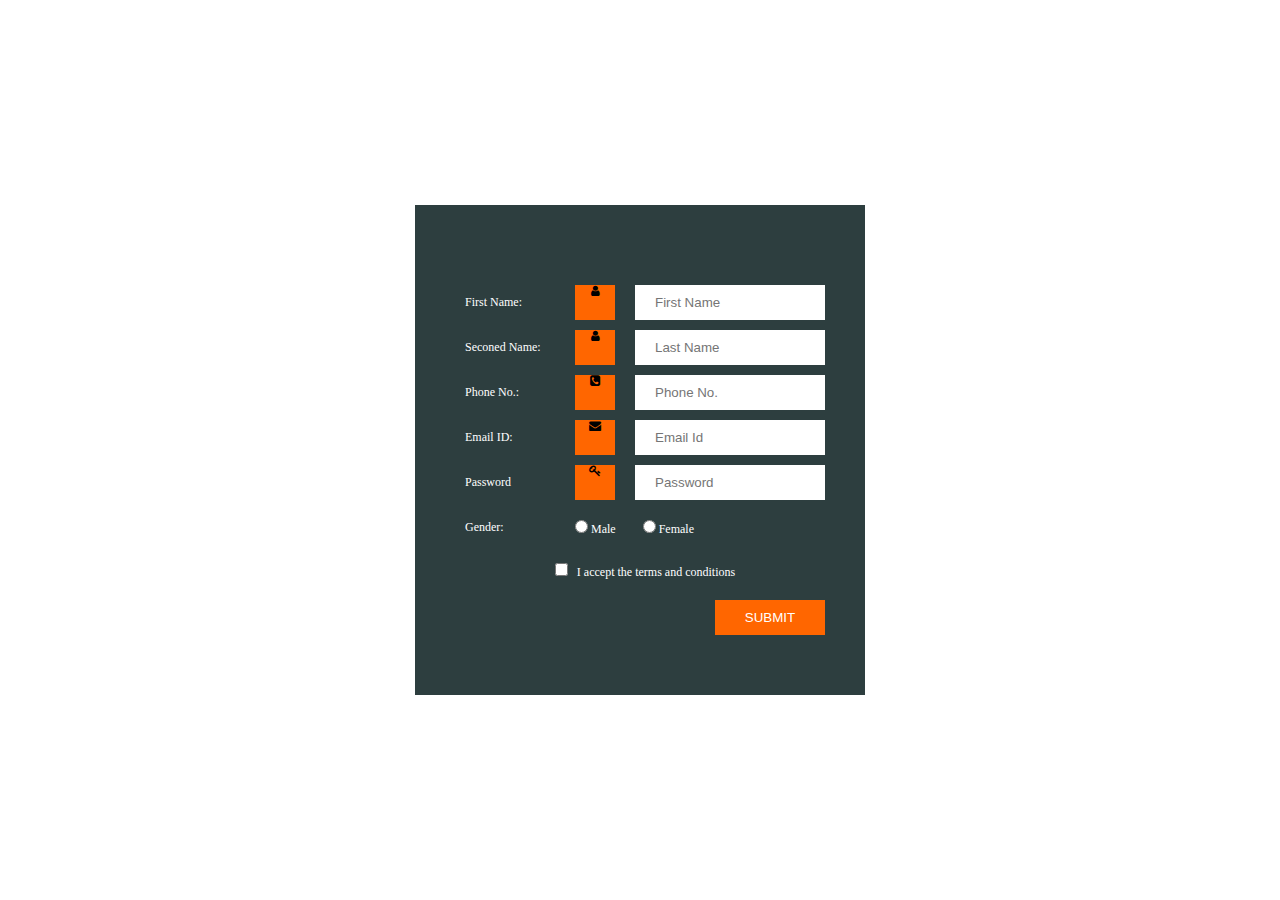
==== regform.html @ 34de6452 "initialcommit" ====
<html>

<head>
  <meta charset="utf-8">
  <title>Form</title>
  <link href="style.css" rel="stylesheet">
  <link rel="stylesheet" href="https://cdnjs.cloudflare.com/ajax/libs/font-awesome/4.7.0/css/font-awesome.min.css">
</head>

<body>
  <!-- Body of Form starts -->
  <div class="container">
    <form method="post" autocomplete="on">
      <!--First name-->
      <div class="box">
        <label for="firstName" class="fl fontLabel"> First Name: </label>
        <div class="new iconBox">
          <i class="fa fa-user" aria-hidden="true"></i>
        </div>
        <div class="fr">
          <input type="text" name="firstName" placeholder="First Name" class="textBox" autofocus="on" required>
        </div>
        <div class="clr"></div>
      </div>
      <!--First name-->

      <!--Second name-->
      <div class="box">
        <label for="secondName" class="fl fontLabel"> Seconed Name: </label>
        <div class="fl iconBox"><i class="fa fa-user" aria-hidden="true"></i></div>
        <div class="fr">
          <input type="text" required name="secondName" placeholder="Last Name" class="textBox">
        </div>
        <div class="clr"></div>
      </div>
      <!--Second name-->

      <!---Phone No.------>
      <div class="box">
        <label for="phone" class="fl fontLabel"> Phone No.: </label>
        <div class="fl iconBox"><i class="fa fa-phone-square" aria-hidden="true"></i></div>
        <div class="fr">
          <input type="text" required name="phoneNo" maxlength="10" placeholder="Phone No." class="textBox">
        </div>
        <div class="clr"></div>
      </div>
      <!---Phone No.---->

      <!---Email ID---->
      <div class="box">
        <label for="email" class="fl fontLabel"> Email ID: </label>
        <div class="fl iconBox"><i class="fa fa-envelope" aria-hidden="true"></i></div>
        <div class="fr">
          <input type="email" required name="email" placeholder="Email Id" class="textBox">
        </div>
        <div class="clr"></div>
      </div>
      <!--Email ID----->

      <!---Password------>
      <div class="box">
        <label for="password" class="fl fontLabel"> Password </label>
        <div class="fl iconBox"><i class="fa fa-key" aria-hidden="true"></i></div>
        <div class="fr">
          <input type="Password" required name="password" placeholder="Password" class="textBox">
        </div>
        <div class="clr"></div>
      </div>
      <!---Password---->

      <!---Gender----->
      <div class="box radio">
        <label for="gender" class="fl fontLabel"> Gender: </label>
        <input type="radio" name="Gender" value="Male" required> Male &nbsp; &nbsp; &nbsp; &nbsp;
        <input type="radio" name="Gender" value="Female" required> Female
      </div>
      <!---Gender--->

      <!--Terms and Conditions------>
      <div class="box terms">
        <input type="checkbox" name="Terms" required> &nbsp; I accept the terms and conditions
      </div>
      <!--Terms and Conditions------>

      <!---Submit Button------>
      <div class="box" style="background: #2d3e3f">
        <input type="Submit" name="Submit" class="submit" value="SUBMIT">
      </div>
      <!---Submit Button----->
    </form>
  </div>
  <!--Body of Form ends--->
</body>

</html>
<html>

<head>
  <meta charset="utf-8">
  <title>Form</title>
  <link href="style.css" type="text/css" rel="stylesheet">
  <link rel="stylesheet" href="https://cdnjs.cloudflare.com/ajax/libs/font-awesome/4.7.0/css/font-awesome.min.css">
</head>

<body>
  <!-- Body of Form starts -->
  <div class="container">
    <form method="post" autocomplete="on">
      <!--First name-->
      <div class="box">
        <label for="firstName" class="fl fontLabel"> First Name: </label>
        <div class="new iconBox">
          <i class="fa fa-user" aria-hidden="true"></i>
        </div>
        <div class="fr">
          <input type="text" name="firstName" placeholder="First Name" class="textBox" autofocus="on" required>
        </div>
        <div class="clr"></div>
      </div>
      <!--First name-->

      <!--Second name-->
      <div class="box">
        <label for="secondName" class="fl fontLabel"> Seconed Name: </label>
        <div class="fl iconBox"><i class="fa fa-user" aria-hidden="true"></i></div>
        <div class="fr">
          <input type="text" required name="secondName" placeholder="Last Name" class="textBox">
        </div>
        <div class="clr"></div>
      </div>
      <!--Second name-->

      <!---Phone No.------>
      <div class="box">
        <label for="phone" class="fl fontLabel"> Phone No.: </label>
        <div class="fl iconBox"><i class="fa fa-phone-square" aria-hidden="true"></i></div>
        <div class="fr">
          <input type="text" required name="phoneNo" maxlength="10" placeholder="Phone No." class="textBox">
        </div>
        <div class="clr"></div>
      </div>
      <!---Phone No.---->

      <!---Email ID---->
      <div class="box">
        <label for="email" class="fl fontLabel"> Email ID: </label>
        <div class="fl iconBox"><i class="fa fa-envelope" aria-hidden="true"></i></div>
        <div class="fr">
          <input type="email" required name="email" placeholder="Email Id" class="textBox">
        </div>
        <div class="clr"></div>
      </div>
      <!--Email ID----->

      <!---Password------>
      <div class="box">
        <label for="password" class="fl fontLabel"> Password </label>
        <div class="fl iconBox"><i class="fa fa-key" aria-hidden="true"></i></div>
        <div class="fr">
          <input type="Password" required name="password" placeholder="Password" class="textBox">
        </div>
        <div class="clr"></div>
      </div>
      <!---Password---->

      <!---Gender----->
      <div class="box radio">
        <label for="gender" class="fl fontLabel"> Gender: </label>
        <input type="radio" name="Gender" value="Male" required> Male &nbsp; &nbsp; &nbsp; &nbsp;
        <input type="radio" name="Gender" value="Female" required> Female
      </div>
      <!---Gender--->

      <!--Terms and Conditions------>
      <div class="box terms">
        <input type="checkbox" name="Terms" required> &nbsp; I accept the terms and conditions
      </div>
      <!--Terms and Conditions------>

      <!---Submit Button------>
      <div class="box" style="background: #2d3e3f">
        <input type="Submit" name="Submit" class="submit" value="SUBMIT">
      </div>
      <!---Submit Button----->
    </form>
  </div>
  <!--Body of Form ends--->
</body>

</html>
---- style.css ----
*{
	padding: 0;
	margin: 0;
}
body{
  background: url(http://wrbbradio.org/wp-content/uploads/2016/10/grey-background-07.jpg) no-repeat center fixed;
  background-size: cover;
}

.container{
	background: #2d3e3f;
	width: 350px;
	height: 400px;
	padding-bottom: 20px;
	position: absolute;
	top:50%;
	left: 50%;
	transform: translate(-50%, -50%);
	margin: auto;
  padding: 70px 50px 20px 50px;
}


.fl{
	float: left;
  width: 110px;
  line-height: 35px;
}

.fontLabel{
  color: white;
}

.fr{
	float: right;
}

.clr{
	clear: both;
}

.box{
	width: 360px;
	height: 35px;
	margin-top: 10px;
	font-family: verdana;
	font-size: 12px;
}

.textBox{
	height: 35px;
	width: 190px;
	border: none;
  padding-left: 20px;
}

.new{
  float: left;
}

.iconBox{
	height: 35px;
	width: 40px;
	line-height: 38px;
	text-align: center;
  background: #ff6600;
}

.radio{
	color: white;
	background: #2d3e3f;
	line-height: 38px;
}

.terms{
	line-height: 35px;
	text-align: center;
	background: #2d3e3f;
	color: white;
}

.submit{
	float: right;
	border: none;
	color: white;
	width: 110px;
	height: 35px;
	background: #ff6600;
	text-transform: uppercase;
  cursor: pointer;
}


::-webkit-input-placeholder { /* Chrome/Opera/Safari */

}
---- style.css ----
*{
	padding: 0;
	margin: 0;
}
body{
  background: url(http://wrbbradio.org/wp-content/uploads/2016/10/grey-background-07.jpg) no-repeat center fixed;
  background-size: cover;
}

.container{
	background: #2d3e3f;
	width: 350px;
	height: 400px;
	padding-bottom: 20px;
	position: absolute;
	top:50%;
	left: 50%;
	transform: translate(-50%, -50%);
	margin: auto;
  padding: 70px 50px 20px 50px;
}


.fl{
	float: left;
  width: 110px;
  line-height: 35px;
}

.fontLabel{
  color: white;
}

.fr{
	float: right;
}

.clr{
	clear: both;
}

.box{
	width: 360px;
	height: 35px;
	margin-top: 10px;
	font-family: verdana;
	font-size: 12px;
}

.textBox{
	height: 35px;
	width: 190px;
	border: none;
  padding-left: 20px;
}

.new{
  float: left;
}

.iconBox{
	height: 35px;
	width: 40px;
	line-height: 38px;
	text-align: center;
  background: #ff6600;
}

.radio{
	color: white;
	background: #2d3e3f;
	line-height: 38px;
}

.terms{
	line-height: 35px;
	text-align: center;
	background: #2d3e3f;
	color: white;
}

.submit{
	float: right;
	border: none;
	color: white;
	width: 110px;
	height: 35px;
	background: #ff6600;
	text-transform: uppercase;
  cursor: pointer;
}


::-webkit-input-placeholder { /* Chrome/Opera/Safari */

}
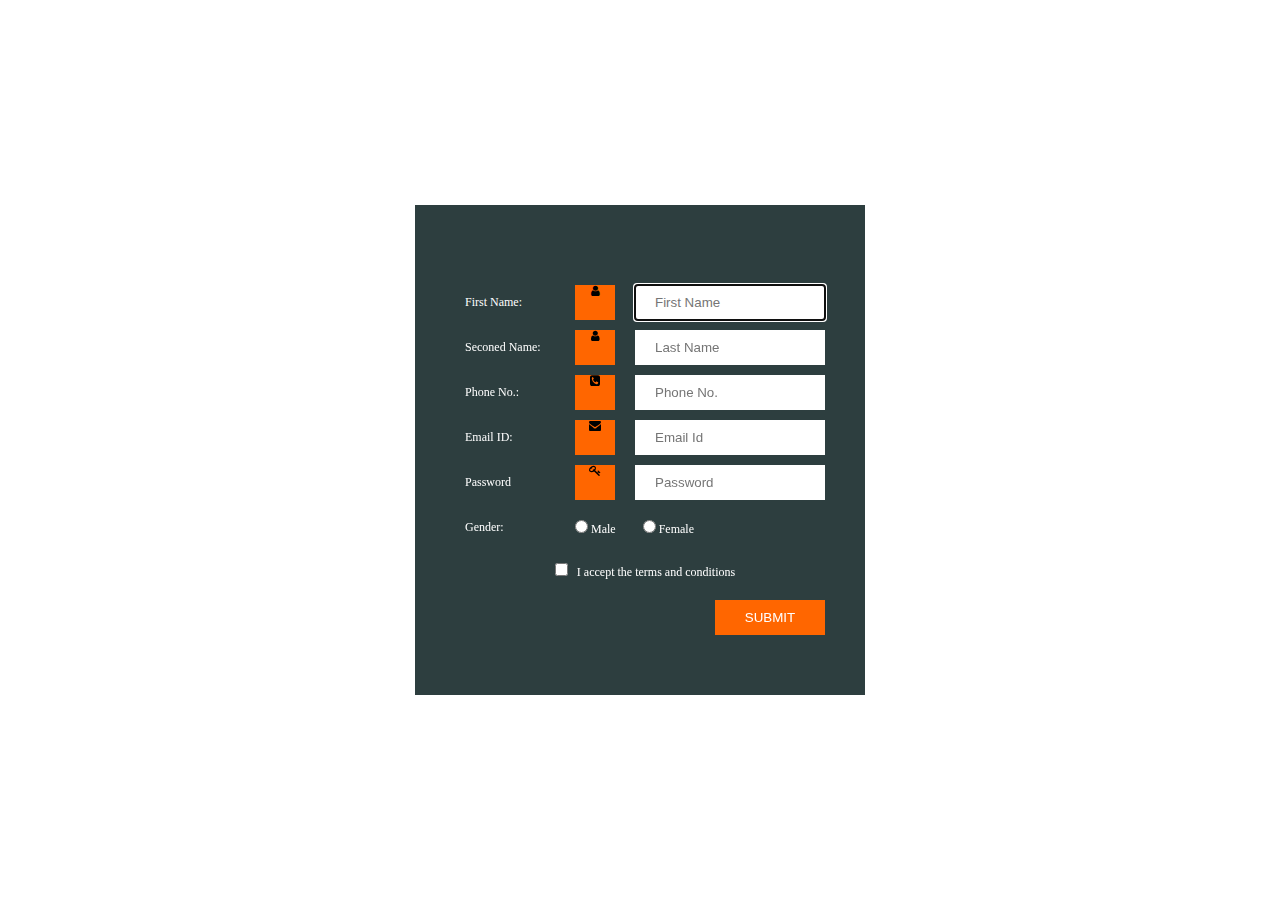
==== commit a9816e88: "initialcommit" ====
--- a/regform.html
+++ b/regform.html
@@ -8,10 +8,10 @@
 </head>
 
 <body>
-  <!-- Body of Form starts -->
+
   <div class="container">
     <form method="post" autocomplete="on">
-      <!--First name-->
+
       <div class="box">
         <label for="firstName" class="fl fontLabel"> First Name: </label>
         <div class="new iconBox">
@@ -22,9 +22,7 @@
         </div>
         <div class="clr"></div>
       </div>
-      <!--First name-->
 
-      <!--Second name-->
       <div class="box">
         <label for="secondName" class="fl fontLabel"> Seconed Name: </label>
         <div class="fl iconBox"><i class="fa fa-user" aria-hidden="true"></i></div>
@@ -33,9 +31,7 @@
         </div>
         <div class="clr"></div>
       </div>
-      <!--Second name-->
 
-      <!---Phone No.------>
       <div class="box">
         <label for="phone" class="fl fontLabel"> Phone No.: </label>
         <div class="fl iconBox"><i class="fa fa-phone-square" aria-hidden="true"></i></div>
@@ -44,9 +40,7 @@
         </div>
         <div class="clr"></div>
       </div>
-      <!---Phone No.---->
 
-      <!---Email ID---->
       <div class="box">
         <label for="email" class="fl fontLabel"> Email ID: </label>
         <div class="fl iconBox"><i class="fa fa-envelope" aria-hidden="true"></i></div>
@@ -55,9 +49,7 @@
         </div>
         <div class="clr"></div>
       </div>
-      <!--Email ID----->
 
-      <!---Password------>
       <div class="box">
         <label for="password" class="fl fontLabel"> Password </label>
         <div class="fl iconBox"><i class="fa fa-key" aria-hidden="true"></i></div>
@@ -66,125 +58,24 @@
         </div>
         <div class="clr"></div>
       </div>
-      <!---Password---->
 
-      <!---Gender----->
       <div class="box radio">
         <label for="gender" class="fl fontLabel"> Gender: </label>
         <input type="radio" name="Gender" value="Male" required> Male &nbsp; &nbsp; &nbsp; &nbsp;
         <input type="radio" name="Gender" value="Female" required> Female
       </div>
-      <!---Gender--->
 
-      <!--Terms and Conditions------>
       <div class="box terms">
         <input type="checkbox" name="Terms" required> &nbsp; I accept the terms and conditions
       </div>
-      <!--Terms and Conditions------>
 
-      <!---Submit Button------>
       <div class="box" style="background: #2d3e3f">
         <input type="Submit" name="Submit" class="submit" value="SUBMIT">
       </div>
-      <!---Submit Button----->
+
     </form>
   </div>
-  <!--Body of Form ends--->
+
 </body>
 
 </html>
-<html>
-
-<head>
-  <meta charset="utf-8">
-  <title>Form</title>
-  <link href="style.css" type="text/css" rel="stylesheet">
-  <link rel="stylesheet" href="https://cdnjs.cloudflare.com/ajax/libs/font-awesome/4.7.0/css/font-awesome.min.css">
-</head>
-
-<body>
-  <!-- Body of Form starts -->
-  <div class="container">
-    <form method="post" autocomplete="on">
-      <!--First name-->
-      <div class="box">
-        <label for="firstName" class="fl fontLabel"> First Name: </label>
-        <div class="new iconBox">
-          <i class="fa fa-user" aria-hidden="true"></i>
-        </div>
-        <div class="fr">
-          <input type="text" name="firstName" placeholder="First Name" class="textBox" autofocus="on" required>
-        </div>
-        <div class="clr"></div>
-      </div>
-      <!--First name-->
-
-      <!--Second name-->
-      <div class="box">
-        <label for="secondName" class="fl fontLabel"> Seconed Name: </label>
-        <div class="fl iconBox"><i class="fa fa-user" aria-hidden="true"></i></div>
-        <div class="fr">
-          <input type="text" required name="secondName" placeholder="Last Name" class="textBox">
-        </div>
-        <div class="clr"></div>
-      </div>
-      <!--Second name-->
-
-      <!---Phone No.------>
-      <div class="box">
-        <label for="phone" class="fl fontLabel"> Phone No.: </label>
-        <div class="fl iconBox"><i class="fa fa-phone-square" aria-hidden="true"></i></div>
-        <div class="fr">
-          <input type="text" required name="phoneNo" maxlength="10" placeholder="Phone No." class="textBox">
-        </div>
-        <div class="clr"></div>
-      </div>
-      <!---Phone No.---->
-
-      <!---Email ID---->
-      <div class="box">
-        <label for="email" class="fl fontLabel"> Email ID: </label>
-        <div class="fl iconBox"><i class="fa fa-envelope" aria-hidden="true"></i></div>
-        <div class="fr">
-          <input type="email" required name="email" placeholder="Email Id" class="textBox">
-        </div>
-        <div class="clr"></div>
-      </div>
-      <!--Email ID----->
-
-      <!---Password------>
-      <div class="box">
-        <label for="password" class="fl fontLabel"> Password </label>
-        <div class="fl iconBox"><i class="fa fa-key" aria-hidden="true"></i></div>
-        <div class="fr">
-          <input type="Password" required name="password" placeholder="Password" class="textBox">
-        </div>
-        <div class="clr"></div>
-      </div>
-      <!---Password---->
-
-      <!---Gender----->
-      <div class="box radio">
-        <label for="gender" class="fl fontLabel"> Gender: </label>
-        <input type="radio" name="Gender" value="Male" required> Male &nbsp; &nbsp; &nbsp; &nbsp;
-        <input type="radio" name="Gender" value="Female" required> Female
-      </div>
-      <!---Gender--->
-
-      <!--Terms and Conditions------>
-      <div class="box terms">
-        <input type="checkbox" name="Terms" required> &nbsp; I accept the terms and conditions
-      </div>
-      <!--Terms and Conditions------>
-
-      <!---Submit Button------>
-      <div class="box" style="background: #2d3e3f">
-        <input type="Submit" name="Submit" class="submit" value="SUBMIT">
-      </div>
-      <!---Submit Button----->
-    </form>
-  </div>
-  <!--Body of Form ends--->
-</body>
-
-</html>--- a/style.css
+++ b/style.css
@@ -90,7 +90,7 @@
   cursor: pointer;
 }
 
-
 ::-webkit-input-placeholder { /* Chrome/Opera/Safari */
 
-}+}
+
